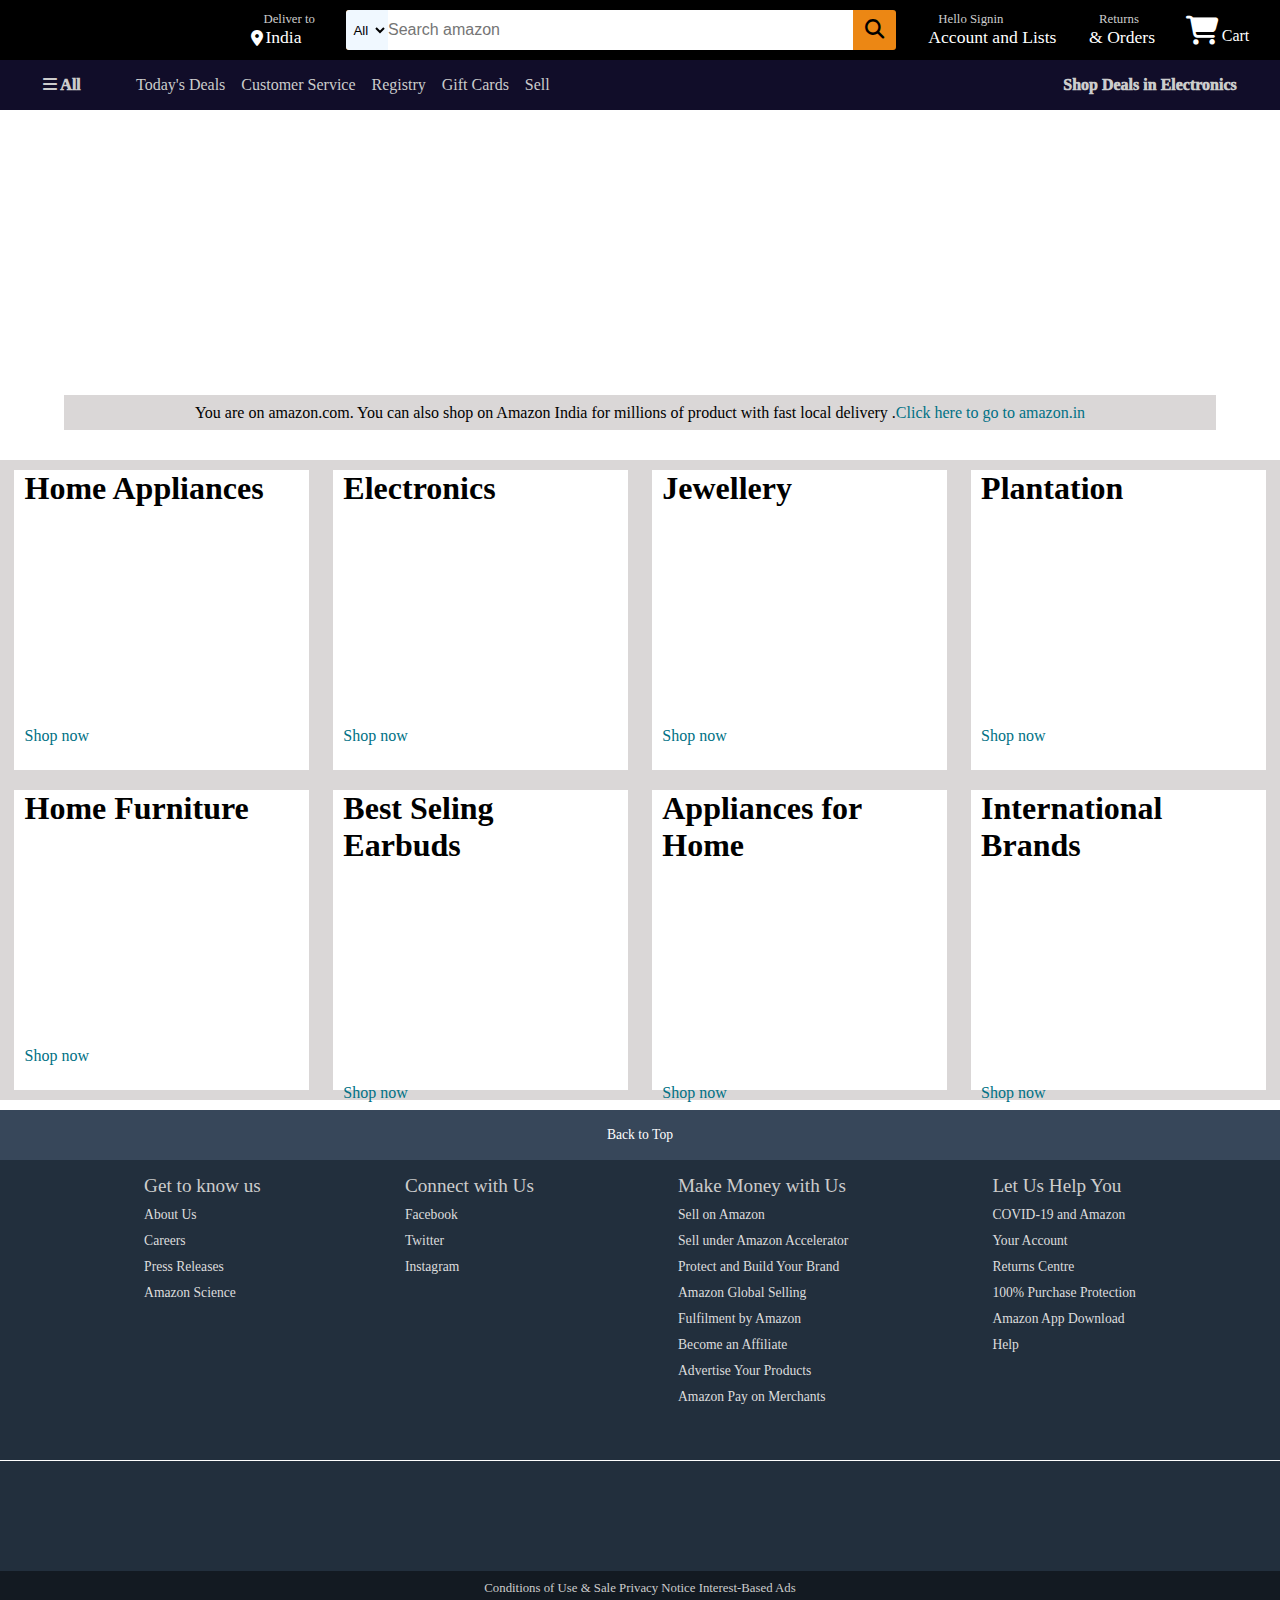
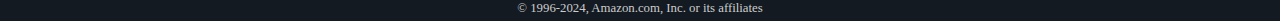
==== clone.html @ 267da168 "added pictures that needed" ====
<!DOCTYPE html>
<html lang="en">
<head>
    <meta charset="UTF-8">
    <meta name="viewport" content="width=device-width, initial-scale=1.0">
    <!-- Linking the open source CSS using the cdn reference -->
    <link rel="stylesheet" href="https://cdnjs.cloudflare.com/ajax/libs/font-awesome/6.5.2/css/all.min.css">
    <link rel="stylesheet" href="clone.css">
    <title>Amazon Project</title>
</head>
<body>
    <header>
        <div class="navbar">
            <div class="nav-logo border ">
                 <div class="logo"> 
                 </div>
            </div>

            <div class="nav-address border">
                <p class="add-first">Deliver to</p>
                <div class="add-icon">
                    <i class="fa-solid fa-location-dot"></i>
                    <p class="add-second">India</p>
                </div>
            </div>
 
            <div class="nav-search">
                <select class="search-select">
                    <option value="All">All</option>
                </select>
                <input placeholder="Search amazon" class="search-input">
                <div class="search-icon">
                    <i class="fa-solid fa-magnifying-glass"></i>
                </div>
            </div>

            <div class="nav-signin border">
                <p class="add-first"><span>Hello Signin</span></p>
                <p class="add-second">Account and Lists</p>
            </div>

            <div class="nav-orders border">
                <p class="add-first"><span>Returns</span></p>
                <p class="add-second">& Orders</p>
            </div>

            <div class="nav-cart border">
                <i class="fa-solid fa-cart-shopping"></i>
                Cart
            </div>
        </div>

        <div class="panel">
            <div class="all">
                <i class="fa-solid fa-bars"></i>
                All
            </div>
            <div class="panel-opt">
                <a href="#">Today's Deals</a>
                <a href="#">Customer Service</a>
                <a href="#">Registry</a>
                <a href="#">Gift Cards</a>
                <a href="#">Sell</a>
            </div>
            <div class="panel-deals">
                Shop Deals in Electronics
            </div>
        </div>

        <div class="hero-section">
            <div class="hero-para">
                <p>You are on amazon.com. You can also shop on Amazon India for millions of product with fast local delivery . </p>
                <a href="#"> Click here to go to amazon.in</a>
            </div>
        </div>

        <div class="shop-section">
            <div class="box1 box">
                <div class="box-content">
                    <h1>Home Appliances</h1>
                    <div class="div-img"  style="background-image: url('clone_images/image_5.jpg')"></div>
                    <bold><p>Shop now</p></bold>
                </div>
            </div>
            <div class="box2 box">
                <div class="box-content">
                    <h1>Electronics</h1>
                    <div class="div-img"  style="background-image: url('clone_images/image_electronics.png')"></div>
                    <bold><p>Shop now</p></bold>
                </div>
            </div>
            <div class="box3 box">
                <div class="box-content">
                    <h1>Jewellery</h1>
                    <div class="div-img"  style="background-image: url('clone_images/image_jewel.png')"></div>
                    <bold><p>Shop now</p></bold>
                </div>
            </div>
            <div class="box4 box">
                <div class="box-content">
                    <h1>Plantation</h1>
                    <div class="div-img"  style="background-image: url('clone_images/image_plant.png')"></div>
                    <bold><p>Shop now</p></bold>
                </div>
            </div>
            <div class="box5 box">
                <div class="box-content">
                    <h1>Home Furniture</h1>
                    <div class="div-img"  style="background-image: url('clone_images/image_home.png')"></div>
                    <bold><p>Shop now</p></bold>
                </div>
            </div>
            <div class="box6 box">
                <div class="box-content">
                    <h1>Best Seling Earbuds</h1>
                    <div class="div-img"  style="background-image: url('clone_images/image_10.jpg')"></div>
                    <bold><p>Shop now</p></bold>
                </div>
            </div>
            <div class="box7 box">
                <div class="box-content">
                    <h1>Appliances for Home</h1>
                    <div class="div-img"  style="background-image: url('clone_images/image_2.jpg')"></div>
                    <bold><p>Shop now</p></bold>
                </div>
            </div>
            <div class="box8 box">
                <div class="box-content">
                    <h1>International Brands</h1>
                    <div class="div-img"  style="background-image: url('clone_images/image_brands.png')"></div>
                    <bold><p>Shop now</p></bold>
                </div>
            </div>
        </div>
    </header>
    <footer>
        <div class="foot1">
            <p>Back to Top</p>
        </div>
        <div class="foot2">
            <ul>
                <p>Get to know us</p>
                <a>About Us</a>
                <a>Careers</a>
                <a>Press Releases</a>
                <a>Amazon Science</a>
            </ul>
            <ul>
                <p>Connect with Us</p>
                <a>Facebook</a>
                <a>Twitter</a>
                <a>Instagram</a>
            </ul>
            <ul>
                <p>Make Money with Us</p>
                <a>Sell on Amazon</a>
                <a>Sell under Amazon Accelerator</a>
                <a>Protect and Build Your Brand</a>
                <a>Amazon Global Selling</a>
                <a>Fulfilment by Amazon</a>
                <a>Become an Affiliate</a>
                <a>Advertise Your Products</a>
                <a>Amazon Pay on Merchants</a>
            </ul>
            <ul>
                <p>Let Us Help You</p>
                <a>COVID-19 and Amazon</a>
                <a>Your Account</a>
                <a>Returns Centre</a>
                <a>100% Purchase Protection</a>
                <a>Amazon App Download</a>
                <a>Help</a>
            </ul>
        </div>
        <div class="foot3">
            <div class="logo"></div>
        </div>
        <div class="foot4">
            <div class="pages">
               <a>Conditions of Use & Sale</a>
               <a>Privacy Notice</a>
               <a>Interest-Based Ads</a>
            </div>
            <div class="copyright">
               <p>© 1996-2024, Amazon.com, Inc. or its affiliates</p>
           </div>
        </div>
        </div>
    </footer>
</body>
</html>
---- clone.css ----
*{
    margin: 0;
    padding: 0;
    border: border-box;
}
.navbar{
    height: 60px;
    background-color: black;
    color: white;
    display:flex;
    align-items: center;
    justify-content: space-evenly;
}
.nav-logo{
    height:50px;
    width: 190px;
}
.logo{
    background-image: url('clone_images/amazon.jpg');
    background-size: cover;
    height:50px;
    width: 170px;
}
.border:hover{
    border: 2px solid white;
}

/**Box 2*/
.add-first{
    color: #cccccc;
    font-size: 0.8rem;
    margin-left: 12px;
}
.add-second{
    font-size: 1.1rem;
    margin-left: 2px;
}
.add-icon{
    display: flex;
    align-items: center;
}

/**Box 3 */
.nav-search{
    display: flex;
    height:40px;
    width:550px;
    background-color: rgb(236, 135, 20);
    border-radius: 3px;
    justify-content: space-evenly;
}
.nav-search:hover{
    border:2.5px solid rgb(236, 135, 20);
}
.search-select{
    width: 50px;
    text-align: center;
    border-top-left-radius: 3px;
    border-bottom-left-radius: 3px;
    border:none;
    background-color: aliceblue ;
}
.search-input{
    width:100%;
    font-size: 1rem;
    border:none;
}
.search-icon{
    width:50px;
    display: flex;
    justify-content: center;
    align-items: center;
    border:none;
    font-size: 1.2rem;
    color:black;    
}
.nav-signin{
    text-align: left;
}
 
/**Box 4 is similar as box 3*/

/**Box 5*/
.nav-cart i{
    font-size: 1.8rem;
}

/**PANELS*/
.panel{
    height:50px;
    background-color: rgb(17, 13, 41);
    color:#cccccc;
    display: flex;
    justify-content: space-evenly;
    align-items: center;
}
.all{
    font-size: 1rem;
    font-weight: 1000;
}
.panel-opt{
   width:70%;
}
.panel-opt a{
    text-decoration: none;
    color:#cccccc;
    margin-left: 12px;
}
.panel-deals{
    font-size:1rem;
    font-weight:1000;
}

/**Heros-section*/
.hero-section{
    height:350px;
    background-size: cover;
    background-image: url("clone_images/hero_sec.jpg");
    display: flex;
    justify-content: center;
    align-items: flex-end;
}
.hero-para{
    display: flex;
    background-color: #dad7d7;
    justify-content: center;
    align-items: center;
    width:90%;
    height: 35px;
    font-size: 1rem;
    margin-bottom: 30px;
}
.hero-para a{
    text-decoration: none;
    color:#007185;
}

/**shop-section*/
.shop-section{
    display: flex;
    justify-content: space-evenly;
    align-items: center;
    background-color: #dad7d7 ;
    flex-wrap: wrap;
}
.box{
    height:300px;
    width:23%;
    background-color: white ;
    margin:10px;
}
.div-img{
    height: 200px;
    background-size: cover;
    margin-top: 10px;
    margin-bottom: 10px;
}
.box-content{
    margin-left: 10px;
    margin-right: 10px;
}
.box-content p{
    color:#007185;
}

/**Footer*/
footer{
    margin-top: 10px;
}
.foot1 p{
    background-color:#37475a;
    color:white;
    display:flex;
    justify-content: center;
    align-items: center;
    height:50px;
    font-size:0.85rem;
}
.foot2{
    background-color: #222f3d;
    color:#cccccc;
    height: 300px;
    display: flex;
    justify-content: space-evenly;
}
ul{
    margin-top: 15px;
}
ul a{
    display: block;
    font-size: 0.85rem;
    color: #dddddd;
    margin-top: 10px;
}
ul p{
    font-size: 1.2rem;
    font-weight: 35px;
}

.foot3{
    height: 110px;
    background-color: #222f3d;
    border-top: 0.5px solid white;
    display: flex;
    justify-content: center;
    align-items: center;
}
.foot4{
    background-color: #131A22;
    color:#cccccc;
    height:50px;
    font-size: 0.8rem;
    /* display: flex;
    justify-content: center;
    align-items: center; */
    text-align: center;
}
.pages{
    padding-top: 10px;
}
.copyright{
    margin:5px;
}
a:hover{
    text-decoration: underline;
}
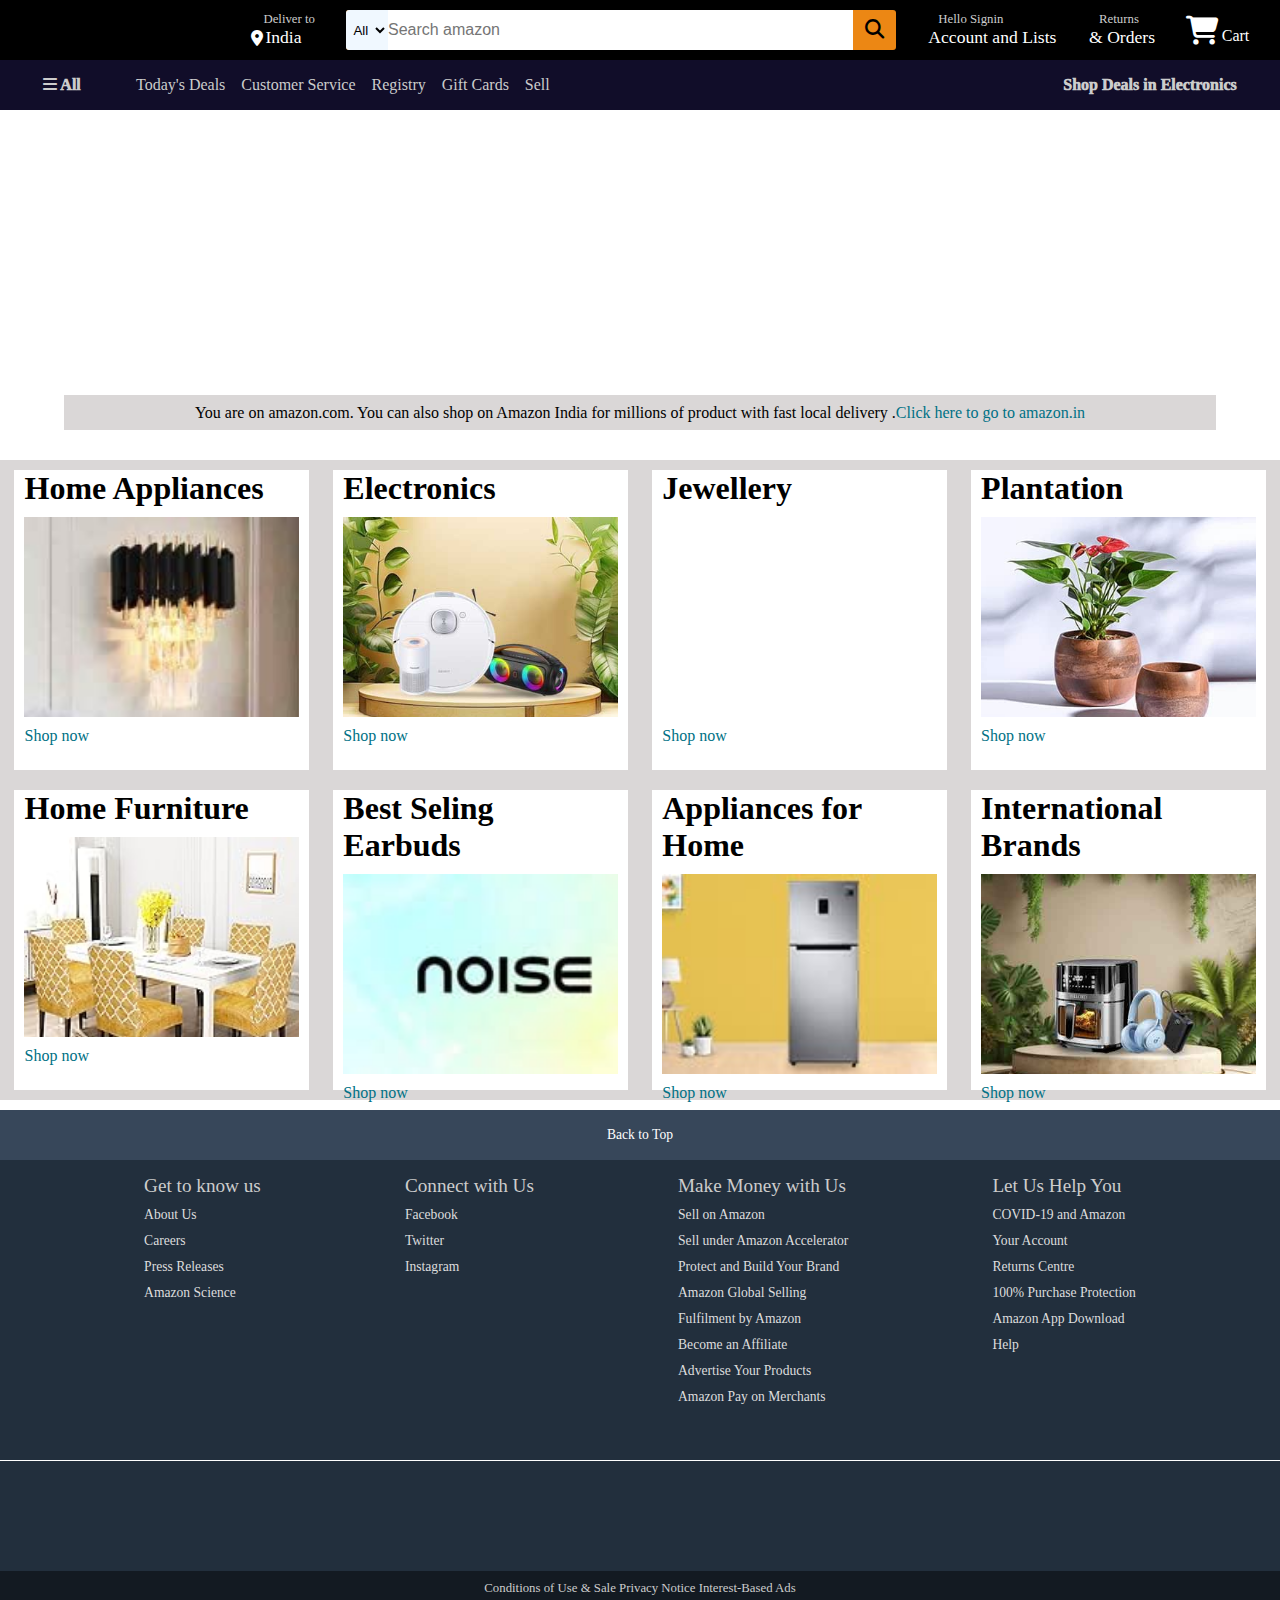
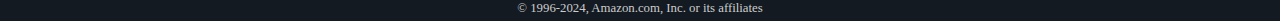
==== commit 53030c0e: "Update clone.html" ====
--- a/clone.html
+++ b/clone.html
@@ -78,14 +78,14 @@
             <div class="box1 box">
                 <div class="box-content">
                     <h1>Home Appliances</h1>
-                    <div class="div-img"  style="background-image: url('clone_images/image_5.jpg')"></div>
+                    <div class="div-img"  style="background-image: url('image_5.jpg')"></div>
                     <bold><p>Shop now</p></bold>
                 </div>
             </div>
             <div class="box2 box">
                 <div class="box-content">
                     <h1>Electronics</h1>
-                    <div class="div-img"  style="background-image: url('clone_images/image_electronics.png')"></div>
+                    <div class="div-img"  style="background-image: url('image_electronics.png')"></div>
                     <bold><p>Shop now</p></bold>
                 </div>
             </div>
@@ -99,35 +99,35 @@
             <div class="box4 box">
                 <div class="box-content">
                     <h1>Plantation</h1>
-                    <div class="div-img"  style="background-image: url('clone_images/image_plant.png')"></div>
+                    <div class="div-img"  style="background-image: url('image_plant.png')"></div>
                     <bold><p>Shop now</p></bold>
                 </div>
             </div>
             <div class="box5 box">
                 <div class="box-content">
                     <h1>Home Furniture</h1>
-                    <div class="div-img"  style="background-image: url('clone_images/image_home.png')"></div>
+                    <div class="div-img"  style="background-image: url('image_home.png')"></div>
                     <bold><p>Shop now</p></bold>
                 </div>
             </div>
             <div class="box6 box">
                 <div class="box-content">
                     <h1>Best Seling Earbuds</h1>
-                    <div class="div-img"  style="background-image: url('clone_images/image_10.jpg')"></div>
+                    <div class="div-img"  style="background-image: url('image_10.jpg')"></div>
                     <bold><p>Shop now</p></bold>
                 </div>
             </div>
             <div class="box7 box">
                 <div class="box-content">
                     <h1>Appliances for Home</h1>
-                    <div class="div-img"  style="background-image: url('clone_images/image_2.jpg')"></div>
+                    <div class="div-img"  style="background-image: url('image_2.jpg')"></div>
                     <bold><p>Shop now</p></bold>
                 </div>
             </div>
             <div class="box8 box">
                 <div class="box-content">
                     <h1>International Brands</h1>
-                    <div class="div-img"  style="background-image: url('clone_images/image_brands.png')"></div>
+                    <div class="div-img"  style="background-image: url('image_brands.png')"></div>
                     <bold><p>Shop now</p></bold>
                 </div>
             </div>
@@ -188,4 +188,4 @@
         </div>
     </footer>
 </body>
-</html>+</html>
